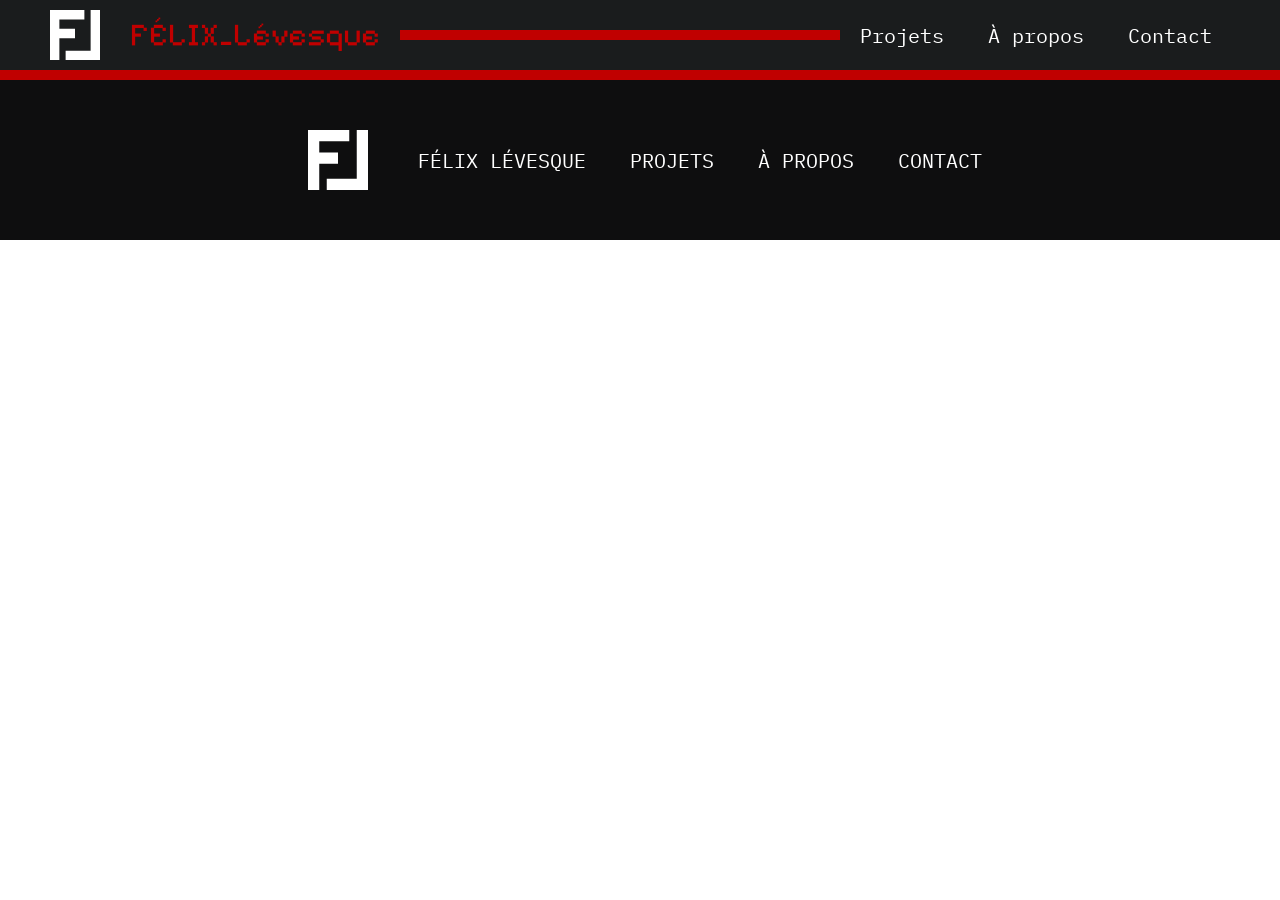
==== project.html @ 66f3b04f "début page projet et js, style about et contact, footer" ====
<!DOCTYPE html>
<html lang="fr">
<head>
    <meta charset="UTF-8">
    <meta name="viewport" content="width=device-width, initial-scale=1.0">
    <title>Projet</title>
    <link rel="preconnect" href="https://fonts.googleapis.com">
    <link rel="preconnect" href="https://fonts.gstatic.com" crossorigin>
    <link href="https://fonts.googleapis.com/css2?family=IBM+Plex+Mono:wght@400;700&family=Pixelify+Sans:wght@400..700&display=swap" rel="stylesheet">
    <link rel="stylesheet" href="css/style.css">
    <script src="js/data.js" defer></script>
    <script src="js/project.js" defer></script>
</head>
<body>
    <!-- Header -->
    <header class="header">
        <div class="header-container">
            <div class="logo-header-container">
                <img src="assets/images/FL-logo-white.svg" alt="logo FL" class="logo-header">
                <h1 href="#" class="name-header">FÉLIX_Lévesque</h1>
            </div>
            <div class="bar-header"></div>
            <nav class="nav-header">
                <a href="#" class="link-header">Projets</a>
                <a href="#" class="link-header">À propos</a>
                <a href="#" class="link-header">Contact</a>
            </nav>
        </div>
    </header>
    <main>

    </main>
    <footer class="footer">
        <img class="footer-logo" src="assets/images/FL-logo-white.svg" alt="logo FL">
        <nav class="nav-footer">
            <a href="#" class="link-footer">FÉLIX LÉVESQUE</a>
            <a href="#" class="link-footer">PROJETS</a>
            <a href="#" class="link-footer">À PROPOS</a>
            <a href="#" class="link-footer">CONTACT</a>
        </nav>
    </footer>
</body>
</html>
---- css/style.css ----
body {
    margin: 0;
    padding: 0;
}

/* Styles Header */

.header {
    margin: 0;
    padding: 0;
    background-color: #1A1C1D;
    border-bottom: 10px solid #C00000;
}

.header-container {
    max-width: 1200px;
    margin: 0 auto;
    padding: 0 20px;
    display: flex;
    justify-content: space-between;
    align-items: center;
    padding: 10px 0;
}

.logo-header {
    height: 50px;
    width: 50px;
    margin: 0 10px;
    padding: 0;
}

.logo-header-container {
    display: inline-block;
    margin: 0;
    padding: 0;
    display: flex;
    align-items: center;
}

.name-header {
    display: inline-block;
    margin: 0 20px 0 20px;
    padding: 0;
    color: #C00000;
    font-size: 32px;
    font-family: 'Pixelify Sans';
    font-weight: normal;
}

.bar-header {
    display: inline-block;
    margin: 0;
    padding: 0;
    background-color: #C00000;
    height: 10px;
    width: 100%;
}

.nav-header {
    display: inline-block;
    margin: 0;
    padding: 0;
    min-width: 400px;
}

.link-header {
    display: inline-block;
    color: #ffffff;
    text-decoration: none;
    font-family: 'IBM Plex Mono', monospace;
    font-size: 20px;
    margin: 0 20px;
}

/* Styles Hero */

.hero {
    display: flex;
    justify-content: center;
    background-color: #041448;
    height: 700px;
}

.logo-bg-hero {
    position: absolute;
    z-index: 1;
    right: 0;
    max-height: 700px;
}

.hero-container {
    max-width: 1200px;
    margin: 0;
    padding: 0;
    display: flex;
    justify-content: space-around;
}

.hero-content {
    display: flex;
    align-items: center;
    justify-content: center;
    z-index: 3;
}

.hero-projects {
    display: flex;
    z-index: 3;
}

.hero-bg-bar {
    background-color: #0E0E0F;
    z-index: 2;
    height: 700px;
    width: 300px;
    /*position: relative;
    left: 50%;
    transform: translateX(-50%);*/
}

/* Styles Projets */

.projects {
    background-color: #0E0E0F;
}

.projects-container {
    max-width: 1200px;
    margin: 0 auto;
    padding: 0;
}

.projects-title {
    font-family: 'Pixelify Sans';
    font-size: 32px;
    font-weight: normal;
    display: flex;
    justify-content: space-between;
    align-items: center;
}

.projects-bar {
    display: inline-block;
    margin: 0;
    padding: 0;
    background-color: #ffffff;
    height: 10px;
    width: 100%;
}

.projets-title-projets {
    color: #ffffff;
    margin-right: 20px;
    font-weight: normal;
}

.projects-title-01 {
    color: #C00000;
    margin-left: 20px;
    font-weight: normal;
}

.projects-bar-container {
    display: flex;
    justify-content: space-between;
    align-items: center;
    margin-top: 60px;
    margin-bottom: 0px;
    padding-bottom: 60px;
}

.projects-bar-bottom {
    display: inline-block;
    margin: 0;
    padding: 0 20px 0 20px;
    background-color: #ffffff;
    height: 10px;
    width: 70%;
}

.projects-bar-small {
    display: inline-block;
    margin: 0;
    padding: 0;
    background-color: #ffffff;
    height: 10px;
    width: 10%;
}

/* Styles cartes */

.projet-item {
    background-color: #041448;
    margin: 15px;
    padding: 0;
    display: flex;
    justify-content: space-between;
    align-items: center;
}

.card-image {
    display: inline-block;
    width: 300px;
}

.card-info {
    display: inline-block;
    width: 100%;
    height: 80%;
    padding: 0 0 0 30px;
    margin: 0;
}

.card-button {
    margin-right: 30px;
    height: 100px;
    width: 150px;
    background-color: #C00000;
    font-family: 'Pixelify Sans';
    color: #ffffff;
    font-size: 64px;
    font-weight: normal;
    border-style: none;
}

.card-title {
    font-family: 'Pixelify Sans';
    color: #ffffff;
    font-size: 36px;
    font-weight: normal;
    margin: 0;
}

.card-type {
    font-family: 'IBM Plex Mono', monospace;
    color: #C00000;
    font-size: 20px;
    margin: 10px 0 10px 0;
}

.card-year {
    font-family: 'IBM Plex Mono', monospace;
    color: #808080;
    font-size: 20px;
    margin: 0;
}

/* styles About */

.about {
    background-color:#C00000;
}

.about-container {
    max-width: 1200px;
    margin: 0 auto;
    padding: 0;
    background-color: #0E0E0F;
    display: flex;
    justify-content: space-between;
}

.about-left {
    padding: 20px;
    width: 40%;
}

.about-right {
    padding: 20px;
    width: 60%;
}

.about-title-container {
    font-family: 'Pixelify Sans';
    font-size: 32px;
    font-weight: normal;
}

.about-title-02 {
    color: #ffffff;
    margin-right: 20px;
    font-weight: normal;
    display: inline-block;
}

.about-title {
    color: #182B66;
    margin-left: 20px;
    font-weight: normal;
    display: inline-block;
}

.about-img {
    aspect-ratio: 1/1;
    width: 100%;
}

.about-bar {
    height: 10px;
    width: 100%;
    background-color:#041448;
}

.about-text {
    font-family: 'IBM Plex Mono', monospace;
    color: #ffffff;
    font-size: 20px;
    margin: 20px 0 20px 0;
    padding: 30px;
    background-color: #041448;
}

/* Styles Contact */

.contact {
    background-color: #ffffff;
}

.contact-container {
    max-width: 1200px;
    margin: 0 auto;
    padding: 0;
    display: flex;
    justify-content: space-between;
    background-color: #EEEEEE;
}

.contact-bar {
    width: 10px;
    height: 235px;
    background-color: #0E0E0F;
    display: inline-block;
    margin: 20px;
}

.contact-title-container {
    display: inline-block;
    padding: 20px;
    font-family: 'Pixelify Sans';
    font-size: 32px;
    font-weight: normal;
}

.contact-title-03 {
    color: #0E0E0F;
    font-weight: normal;
}

.contact-title {
    color: #C00000;
    font-weight: normal;
}

.contact-content {
    display: inline-block;
    padding: 20px;
    margin: 20px;
    background-color: #041448;
    width: 75%;
}

/* Styles footer */

.footer {
    background-color: #0E0E0F;
    height: 160px;
    display: flex;
    justify-content: center;
    align-items: center;
}

.footer-logo {
    height: 60px;
    width: 60px;
    margin: 30px;
    padding: 0;
}

.nav-footer {
    display: inline-block;
}

.link-footer {
    display: inline-block;
    color: #ffffff;
    text-decoration: none;
    font-family: 'IBM Plex Mono', monospace;
    font-size: 20px;
    margin: 0 20px;
}
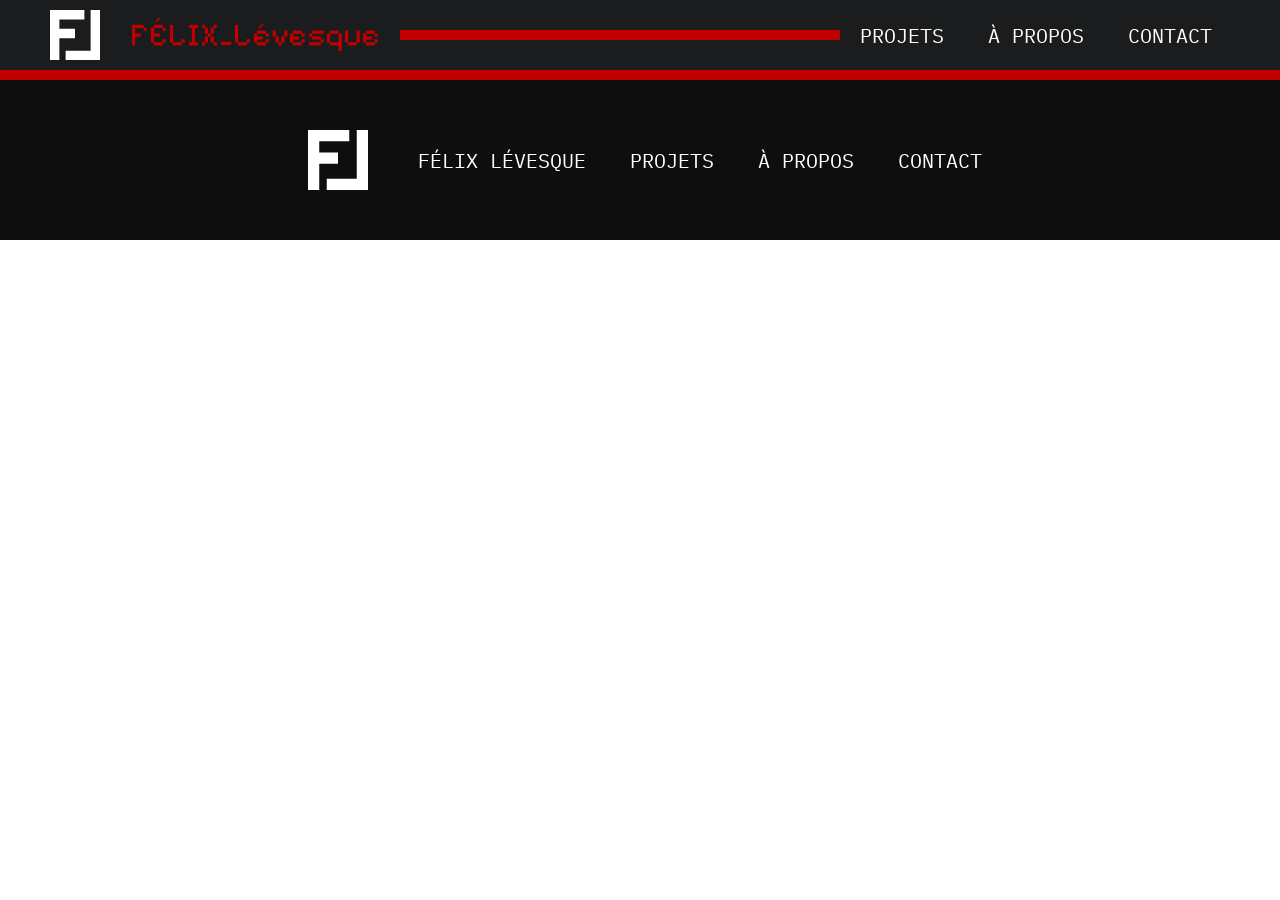
==== commit 1eda1e80: "liens header et footer" ====
--- a/project.html
+++ b/project.html
@@ -21,22 +21,31 @@
             </div>
             <div class="bar-header"></div>
             <nav class="nav-header">
-                <a href="#" class="link-header">Projets</a>
-                <a href="#" class="link-header">À propos</a>
-                <a href="#" class="link-header">Contact</a>
+                <a href="index.html#projets" class="link-header">PROJETS</a>
+                <a href="index.html#about" class="link-header">À PROPOS</a>
+                <a href="index.html#contact" class="link-header">CONTACT</a>
             </nav>
         </div>
     </header>
     <main>
+        <section class="project-page-hero">
+            <div class="project-page-hero-container">
 
+            </div>
+        </section>
+        <section class="project-page-images">
+            <div class="project-page-images-container">
+
+            </div>
+        </section>
     </main>
     <footer class="footer">
         <img class="footer-logo" src="assets/images/FL-logo-white.svg" alt="logo FL">
         <nav class="nav-footer">
-            <a href="#" class="link-footer">FÉLIX LÉVESQUE</a>
-            <a href="#" class="link-footer">PROJETS</a>
-            <a href="#" class="link-footer">À PROPOS</a>
-            <a href="#" class="link-footer">CONTACT</a>
+            <a href="index.html" class="link-footer">FÉLIX LÉVESQUE</a>
+            <a href="index.html#projets" class="link-footer">PROJETS</a>
+            <a href="index.html#about" class="link-footer">À PROPOS</a>
+            <a href="index.html#contact" class="link-footer">CONTACT</a>
         </nav>
     </footer>
 </body>
--- a/css/style.css
+++ b/css/style.css
@@ -292,7 +292,8 @@
 
 .about-img {
     aspect-ratio: 1/1;
-    width: 100%;
+    width: 85%;
+    background-color: #EEEEEE;
 }
 
 .about-bar {
@@ -387,4 +388,29 @@
     font-family: 'IBM Plex Mono', monospace;
     font-size: 20px;
     margin: 0 20px;
+}
+
+/* styles pages projets */
+
+/* styles hero pages projets */
+
+.project-page-hero-container {
+    max-width: 1200px;
+    margin: 0 auto;
+    padding: 0;
+    display: flex;
+}
+
+/* styles images pages projets */
+
+.project-page-images {
+    background-color: #0E0E0F;
+}
+
+.project-page-images-container {
+    max-width: 1200px;
+    margin: 0 auto;
+    padding: 0;
+    display: flex;
+    justify-content: space-between;
 }
